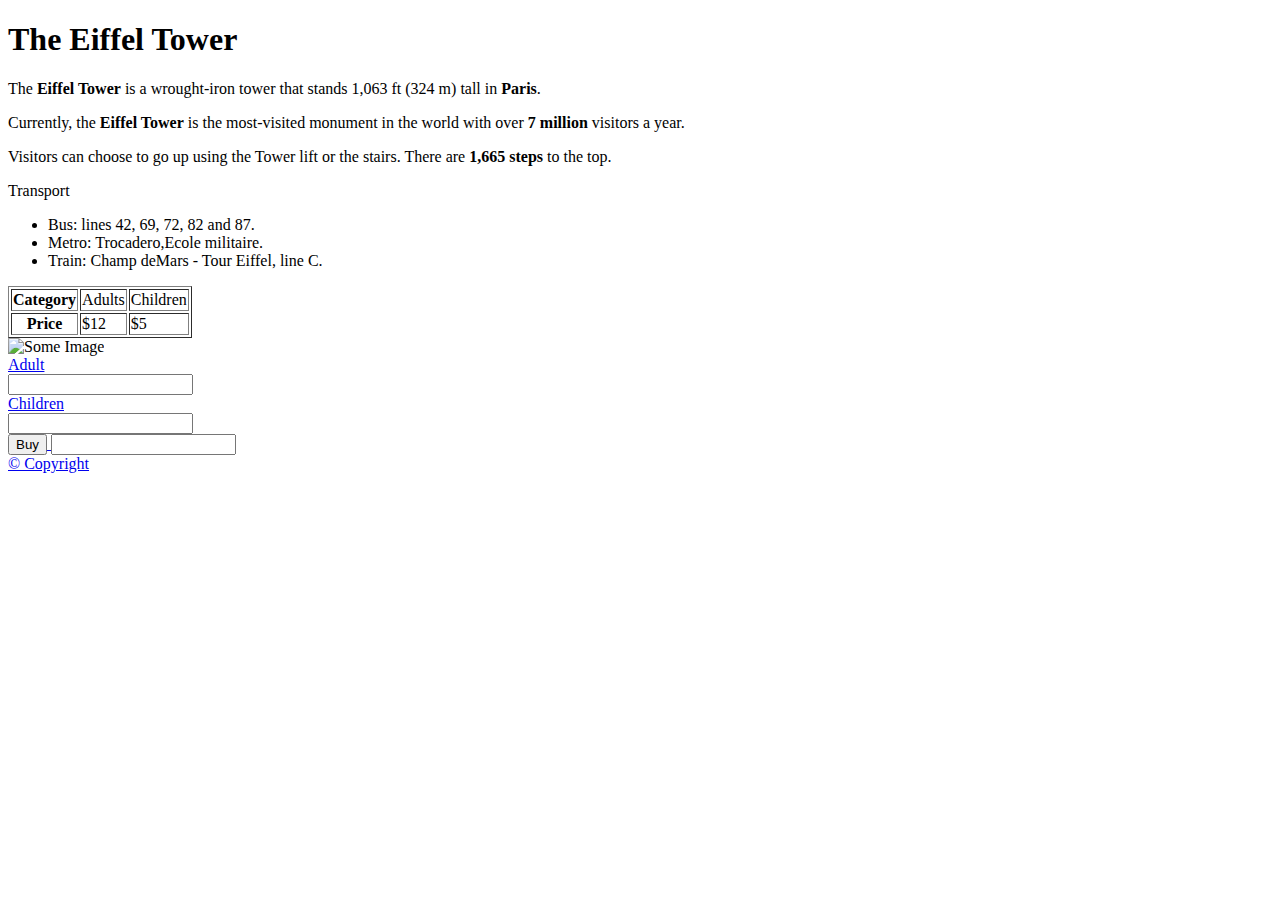
==== index.html @ 84003460 "Add files via upload" ====
<!DOCTYPE html>
<html lang="en">
<head>
  <meta charset="UTF-8">
  <title>Eiffel</title>
  <link rel="stylesheet" href="css/styles.css">
</head>
<body>
  <section>

    <h1>The <strong>Eiffel Tower</strong></h1>

    <p>The <strong>Eiffel Tower</strong> is a wrought-iron tower that stands 1,063 ft (324 m) tall in <strong>Paris</strong>. </p>

    <p>Currently, the <strong>Eiffel Tower</strong> is the most-visited monument in the world with over <strong>7 million</strong> visitors a year. </p>

    <p>Visitors can choose to go up using the Tower lift or the stairs. There are <strong>1,665 steps</strong> to the top.</p>
    <p>Transport</p>
    <ul>
      <li>Bus: lines 42, 69, 72, 82 and 87.</li>
      <li>Metro: Trocadero,Ecole militaire.</li>
      <li>Train: Champ deMars - Tour Eiffel, line C.</li>
    </ul>
    <table border="1">
      <tr>
        <th>Category</th>
        <td>Adults</td>
        <td>Children</td>
      </tr>
      <tr>
        <th>Price</th>
        <td>$12</td>
        <td>$5</td>
      </tr>
    </table>
    <img src="https://sololearnassets.azureedge.net/eiffel-tower.jpg" alt="Some Image" width="30%">
    <a href="https://sololearnassets.azureedge.net/eiffel-tower.jpg" </a>
  </section>
  <section>
    <div class="form-section">
      <label for="name">Adult</label>
      </form>
      <br>
      <input type="number" id="name">
      <div class="form-section">
        <label for="name"> Children</label>
        </form>
        <br>
        <input type="number" id="name">
        <div class="form-section">
          <input type="button" value="Buy">
          <input type="text" id="buy">
          </form>
  </section>
  <footer>&copy Copyright</footer>
</body>

</html>
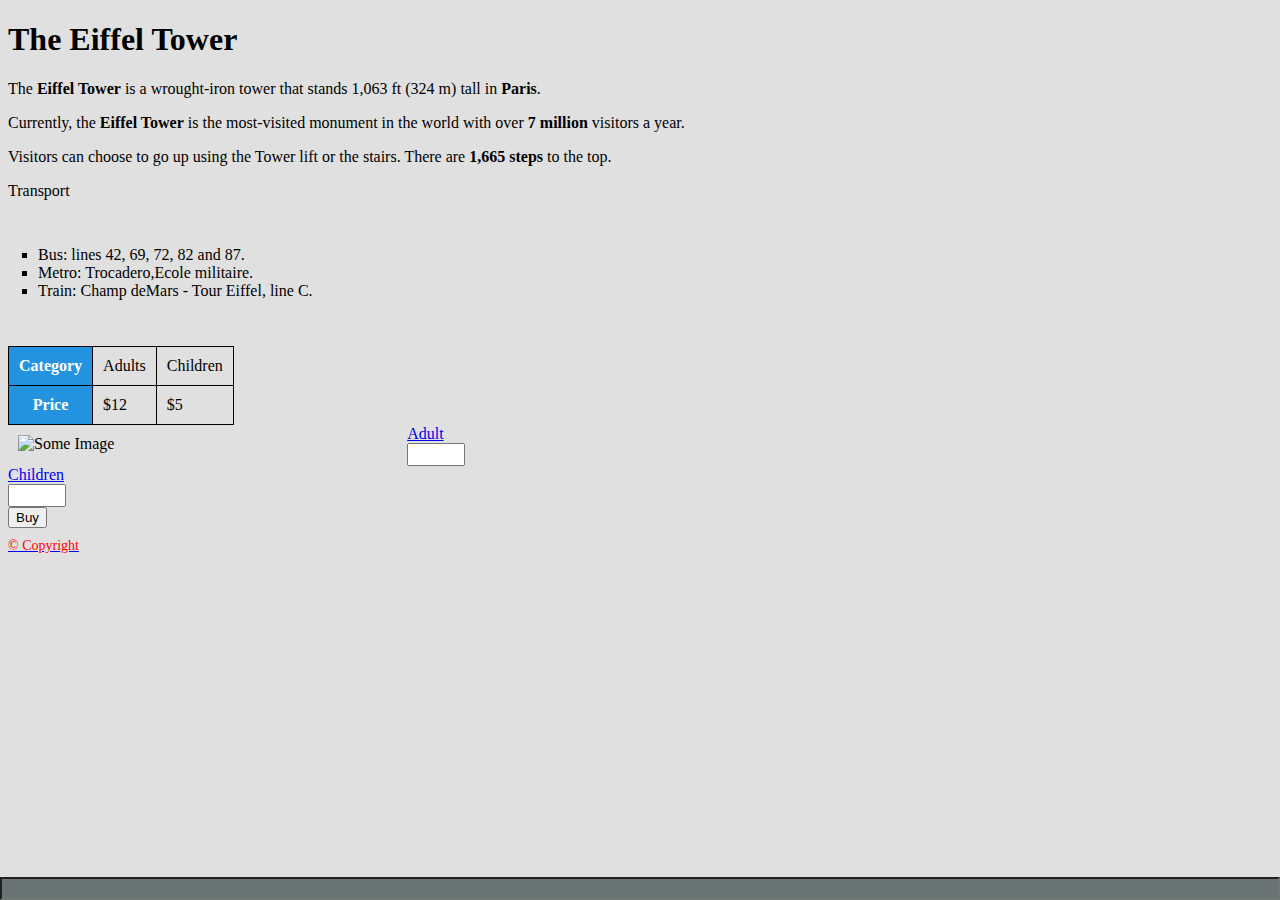
==== commit 6efa5f68: "Update index.html" ====
--- a/index.html
+++ b/index.html
@@ -3,7 +3,7 @@
 <head>
   <meta charset="UTF-8">
   <title>Eiffel</title>
-  <link rel="stylesheet" href="css/styles.css">
+  <link rel="stylesheet" href="css eiffel.css">
 </head>
 <body>
   <section>
--- a/css eiffel.css
+++ b/css eiffel.css
@@ -0,0 +1,72 @@
+class strong{
+    color: #2493df;    
+}
+footer{
+    color: red;
+    font-size: 14px;
+    margin-top: 10px;
+}
+heading{
+    font-size: 20px;
+    letter-spacing:2px;
+    text-align: center;
+    padding: 10px;
+}
+#labels {
+    font-size: 16px;
+    font-weight: bold;
+}
+.section {
+padding: 10px;
+background-color: white;
+}
+body {
+    background-color: #e0e0e0;
+}
+ul { 
+    list-style-type: square;
+    list-style-position: outside;
+    padding: 30px;
+}
+#buy {
+    background-color: #687373;
+    margin-top: 10px;
+    color: #fcfcfc;
+    padding: 2px;
+    text-align: center;
+    position:fixed;
+    bottom: 0px;
+    right: 0px;
+    width: 100%;
+    box-sizing: border-box;
+}
+input[type="number"] {
+    padding:2px;
+    text-align: center;
+    width:50px;
+}
+table {
+    border-collapse: collapse;
+}
+td, th {
+    border: 1px solid black;
+    padding: 10px;
+}
+th {
+background-color: #2493df;
+color: white;
+}
+form {
+    display: flex;
+}
+.form-section {
+    flex: 1;
+}
+input [type="button"]:hover {
+height: 40px;
+width: 100%;
+}
+img {
+    float: left;
+    margin: 10px;
+}